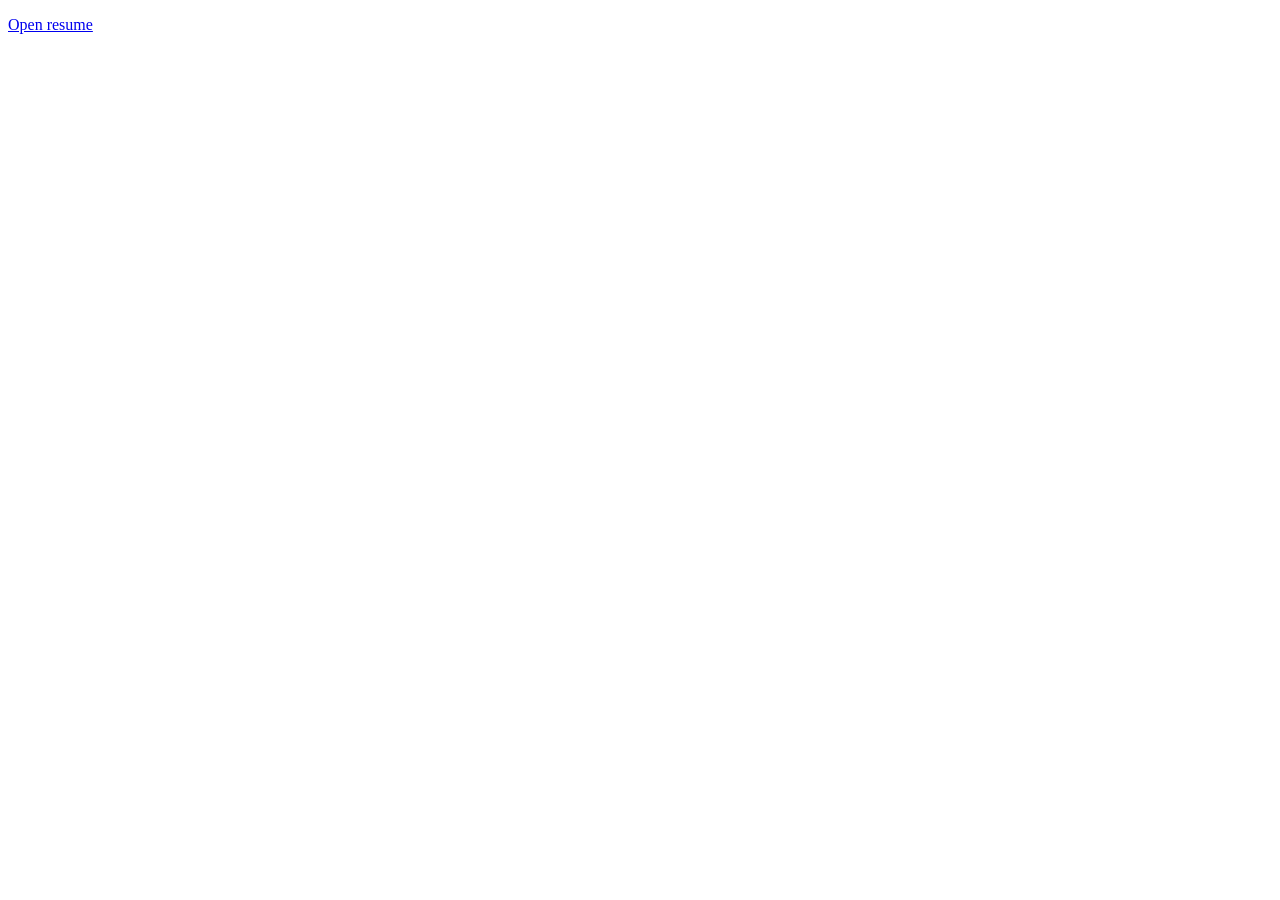
==== index.html @ 94acef62 "Add index.html for resume redirection Create an HTML file that redirects to a PDF resume." ====
<!doctype html>
<html>
  <head>
    <meta charset="utf-8" />
    <title>Resume</title>
    <meta http-equiv="refresh" content="0; url=anhhoResume.pdf" />
  </head>
  <body>
    <p><a href="anhhoResume.pdf">Open resume</a></p>
  </body>
</html>
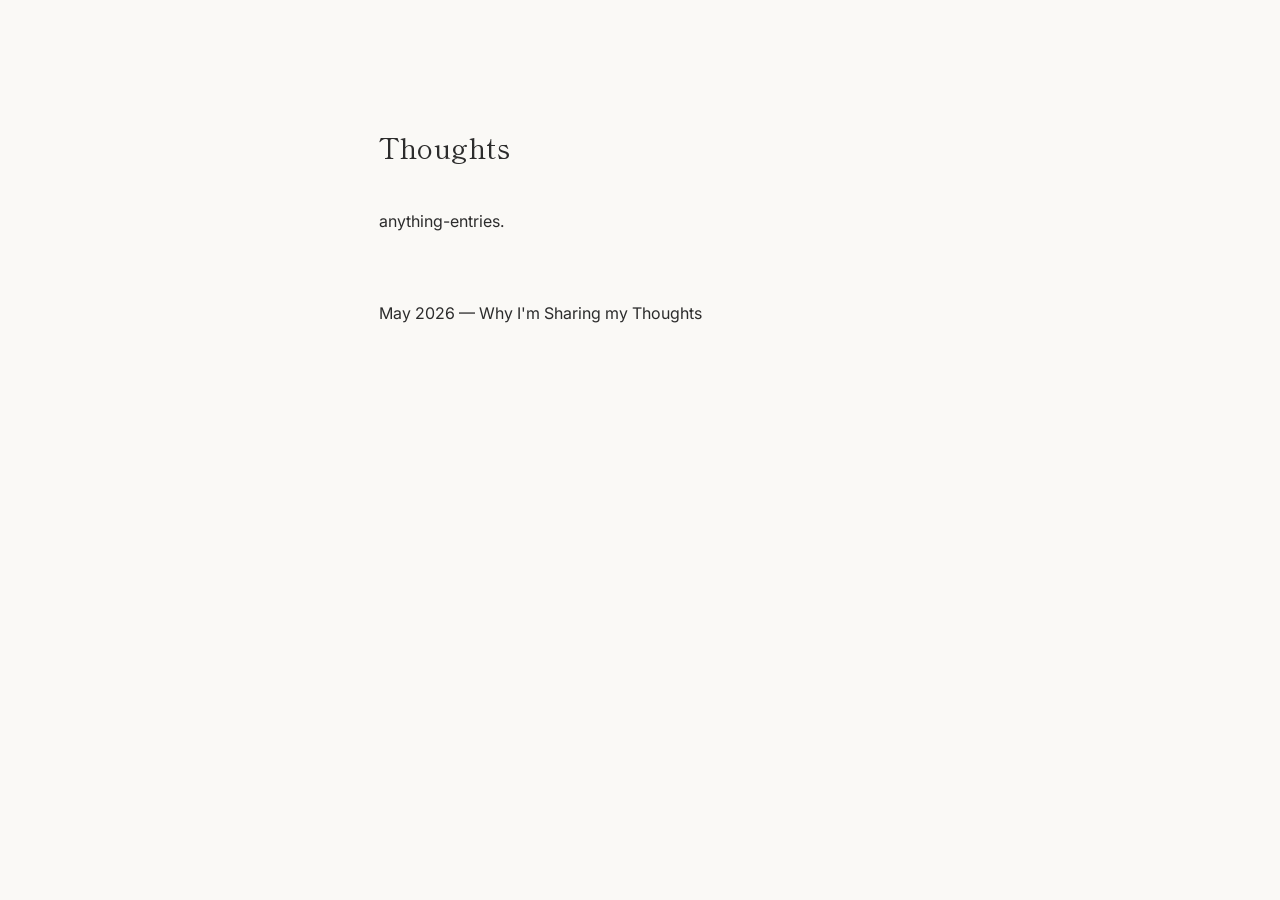
==== commit f54bd169: "first entry" ====
--- a/index.html
+++ b/index.html
@@ -1,11 +1,25 @@
-<!doctype html>
-<html>
-  <head>
-    <meta charset="utf-8" />
-    <title>Resume</title>
-    <meta http-equiv="refresh" content="0; url=anhhoResume.pdf" />
-  </head>
-  <body>
-    <p><a href="anhhoResume.pdf">Open resume</a></p>
-  </body>
+<!DOCTYPE html>
+<html lang="en">
+<head>
+  <meta charset="UTF-8">
+  <meta name="viewport" content="width=device-width, initial-scale=1.0">
+  <title>Thoughts</title>
+  <link rel="icon" href="misc/me.png" type="image/png">
+  <link rel="preconnect" href="https://fonts.googleapis.com">
+  <link rel="preconnect" href="https://fonts.gstatic.com" crossorigin>
+  <link href="https://fonts.googleapis.com/css2?family=Inter:wght@400;500&family=Shippori+Mincho&display=swap" rel="stylesheet">
+  <link rel="stylesheet" href="style.css">
+</head>
+<body>
+  <main>
+    <h1 class="site-title">Thoughts</h1>
+    <p class="intro">anything-entries.</p>
+
+    <nav aria-label="Journal archive">
+      <ul>
+        <li><a href="entries/5-23-2026.html">May 2026 — Why I'm Sharing my Thoughts</a></li>
+      </ul>
+    </nav>
+  </main>
+</body>
 </html>
--- a/style.css
+++ b/style.css
@@ -0,0 +1,120 @@
+:root {
+  --bg: #FAF9F6;
+  --text: #2C2C2C;
+  --text-muted: #5A5A5A;
+  --font-heading: "Shippori Mincho", serif;
+  --font-body: "Inter", system-ui, sans-serif;
+  --measure: 65ch;
+  --line-height: 1.75;
+}
+
+*,
+*::before,
+*::after {
+  box-sizing: border-box;
+}
+
+body {
+  margin: 0;
+  min-height: 100vh;
+  background-color: var(--bg);
+  color: var(--text);
+  font-family: var(--font-body);
+  font-size: 1rem;
+  line-height: var(--line-height);
+  -webkit-font-smoothing: antialiased;
+}
+
+main {
+  max-width: var(--measure);
+  margin: 0 auto;
+  padding: clamp(3rem, 10vw, 8rem) clamp(1.5rem, 6vw, 4rem);
+}
+
+h1,
+h2,
+h3,
+time {
+  font-family: var(--font-heading);
+  font-weight: 400;
+  letter-spacing: 0.02em;
+  color: var(--text);
+}
+
+h1 {
+  font-size: 1.75rem;
+  line-height: 1.4;
+  margin: 0 0 2rem;
+}
+
+h2 {
+  font-size: 1.35rem;
+  line-height: 1.4;
+  margin: 3rem 0 1.5rem;
+}
+
+h3 {
+  font-size: 1.15rem;
+  line-height: 1.4;
+  margin: 2.5rem 0 1rem;
+}
+
+time {
+  display: block;
+  font-size: 0.95rem;
+  color: var(--text-muted);
+  margin-bottom: 1rem;
+}
+
+p {
+  margin: 0;
+}
+
+p + p {
+  margin-top: 1.75em;
+}
+
+a {
+  color: var(--text);
+  text-decoration: none;
+}
+
+a:hover {
+  text-decoration: underline;
+}
+
+a:focus-visible {
+  outline: 2px solid var(--text);
+  outline-offset: 3px;
+}
+
+.site-title {
+  margin-bottom: 2.5rem;
+}
+
+.intro {
+  margin-bottom: 4rem;
+}
+
+nav ul {
+  list-style: none;
+  margin: 0;
+  padding: 0;
+}
+
+nav li + li {
+  margin-top: 1.5rem;
+}
+
+nav a {
+  font-size: 1rem;
+  line-height: var(--line-height);
+}
+
+article header {
+  margin-bottom: 3rem;
+}
+
+.back-link {
+  margin-top: 4rem;
+}
